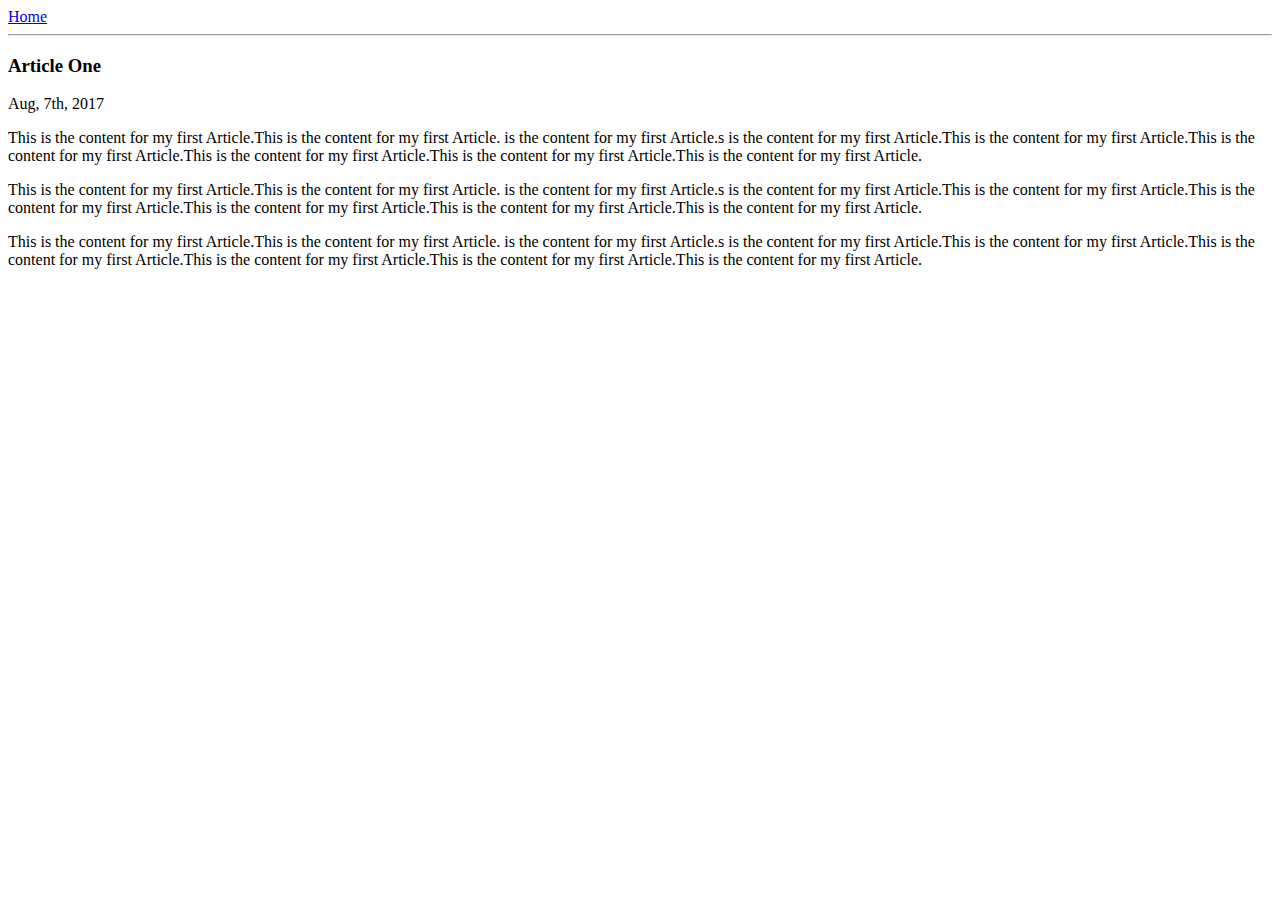
==== ui/article-one.html @ 658ce073 "[imad-console] Updates ui/article-one.html" ====
<html>
    <head>
        <title>Article One</title>
    </head>
    <body>
        
        <div>
            <a href="/"> Home </a>
            <hr/>
            <h3>Article One</h3>
        </div>
        
        <div>
            Aug, 7th, 2017
        </div>
        
        <div>
            <p>
                This is the content for my first Article.This is the content for my first Article. is the content for my first Article.s is the content for my first Article.This is the content for my first Article.This is the content for my first Article.This is the content for my first Article.This is the content for my first Article.This is the content for my first Article.
            </p>
            <p>
                This is the content for my first Article.This is the content for my first Article. is the content for my first Article.s is the content for my first Article.This is the content for my first Article.This is the content for my first Article.This is the content for my first Article.This is the content for my first Article.This is the content for my first Article.
            </p>
            <p>
                This is the content for my first Article.This is the content for my first Article. is the content for my first Article.s is the content for my first Article.This is the content for my first Article.This is the content for my first Article.This is the content for my first Article.This is the content for my first Article.This is the content for my first Article.
            </p>
        </div>
        
    </body>
</html>
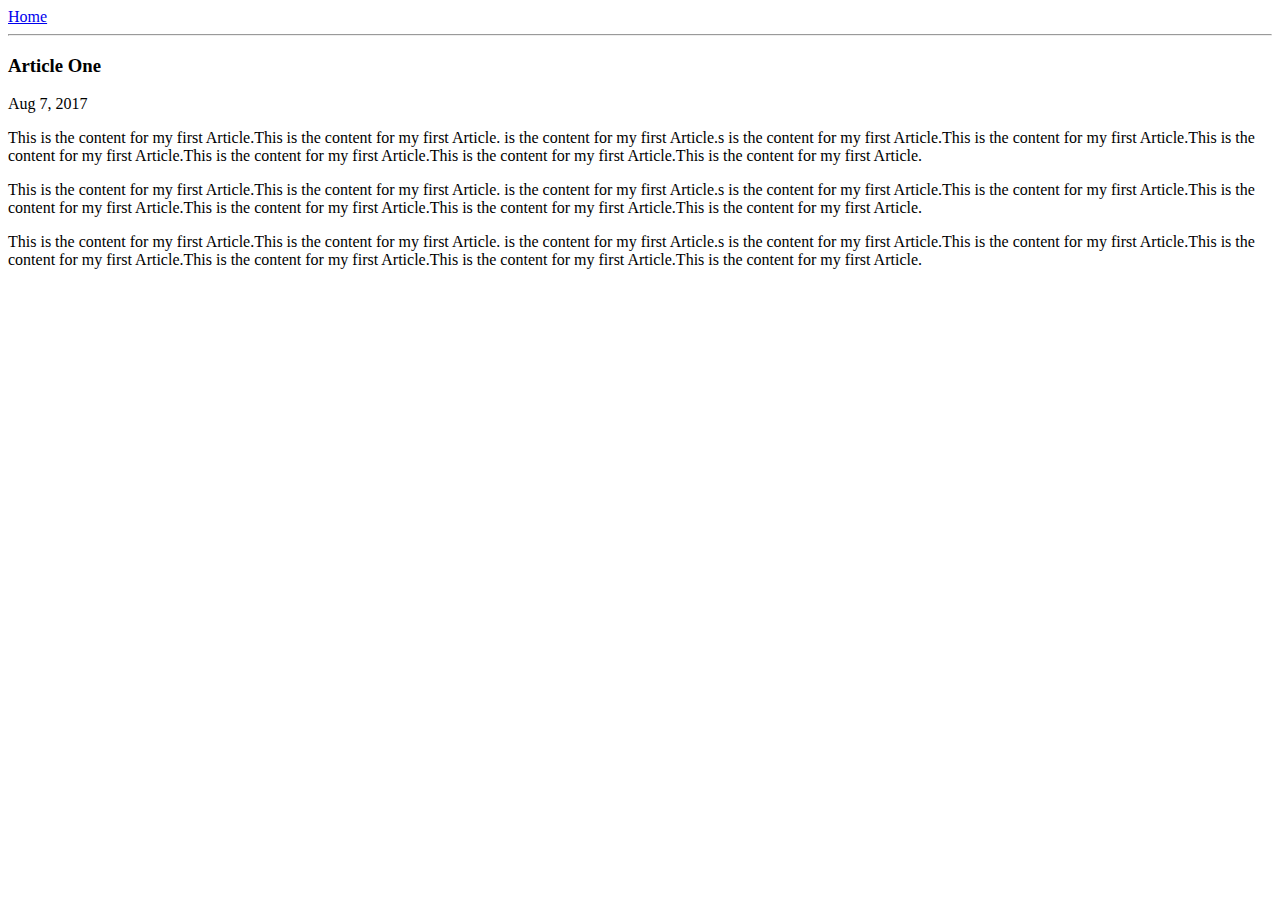
==== commit 9265de50: "[imad-console] Updates ui/article-one.html" ====
--- a/ui/article-one.html
+++ b/ui/article-one.html
@@ -11,7 +11,7 @@
         </div>
         
         <div>
-            Aug, 7th, 2017
+            Aug 7, 2017
         </div>
         
         <div>
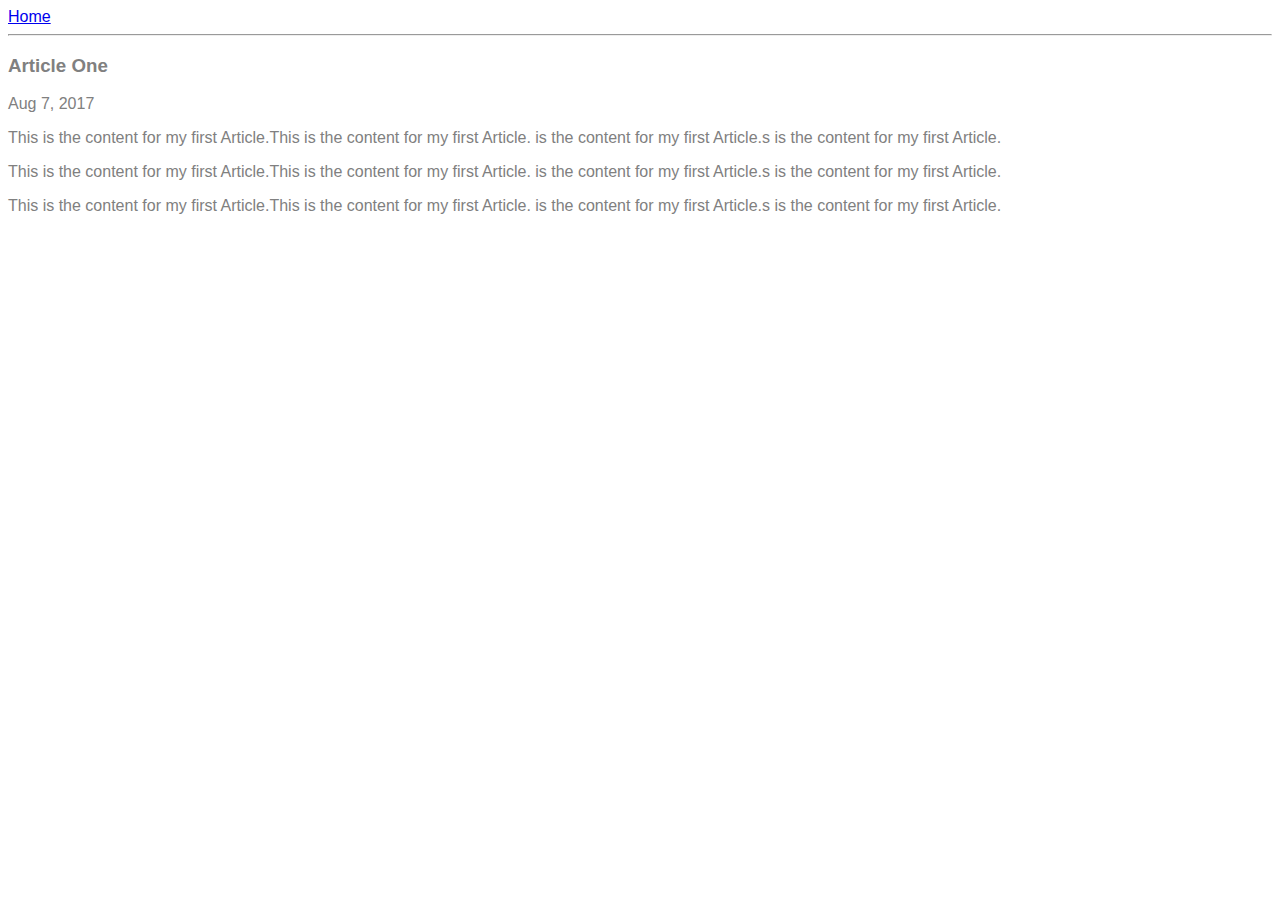
==== commit 6a0ce7d7: "[imad-console] Updates ui/article-one.html" ====
--- a/ui/article-one.html
+++ b/ui/article-one.html
@@ -1,29 +1,43 @@
 <html>
     <head>
         <title>Article One</title>
+        <meta name="viewport" content="width=device-width, initial-scale=1" />
+        <style>
+            .container{
+                max-width:800 px;
+                margin:0 auto;
+                color:grey;
+                font-family: sans-serif;
+                
+            }
+            
+        </style>
     </head>
     <body>
+        <div class="container">
         
-        <div>
-            <a href="/"> Home </a>
-            <hr/>
-            <h3>Article One</h3>
-        </div>
-        
-        <div>
-            Aug 7, 2017
-        </div>
-        
-        <div>
-            <p>
-                This is the content for my first Article.This is the content for my first Article. is the content for my first Article.s is the content for my first Article.This is the content for my first Article.This is the content for my first Article.This is the content for my first Article.This is the content for my first Article.This is the content for my first Article.
-            </p>
-            <p>
-                This is the content for my first Article.This is the content for my first Article. is the content for my first Article.s is the content for my first Article.This is the content for my first Article.This is the content for my first Article.This is the content for my first Article.This is the content for my first Article.This is the content for my first Article.
-            </p>
-            <p>
-                This is the content for my first Article.This is the content for my first Article. is the content for my first Article.s is the content for my first Article.This is the content for my first Article.This is the content for my first Article.This is the content for my first Article.This is the content for my first Article.This is the content for my first Article.
-            </p>
+            <div>
+                <a href="/"> Home </a>
+                <hr/>
+                <h3>Article One</h3>
+            </div>
+            
+            <div>
+                Aug 7, 2017
+            </div>
+            
+            <div>
+                <p>
+                    This is the content for my first Article.This is the content for my first Article. is the content for my first Article.s is the content for my first Article.
+                </p>
+                <p>
+                    This is the content for my first Article.This is the content for my first Article. is the content for my first Article.s is the content for my first Article.
+                </p>
+                <p>
+                    This is the content for my first Article.This is the content for my first Article. is the content for my first Article.s is the content for my first Article.
+                </p>
+            </div>
+            
         </div>
         
     </body>
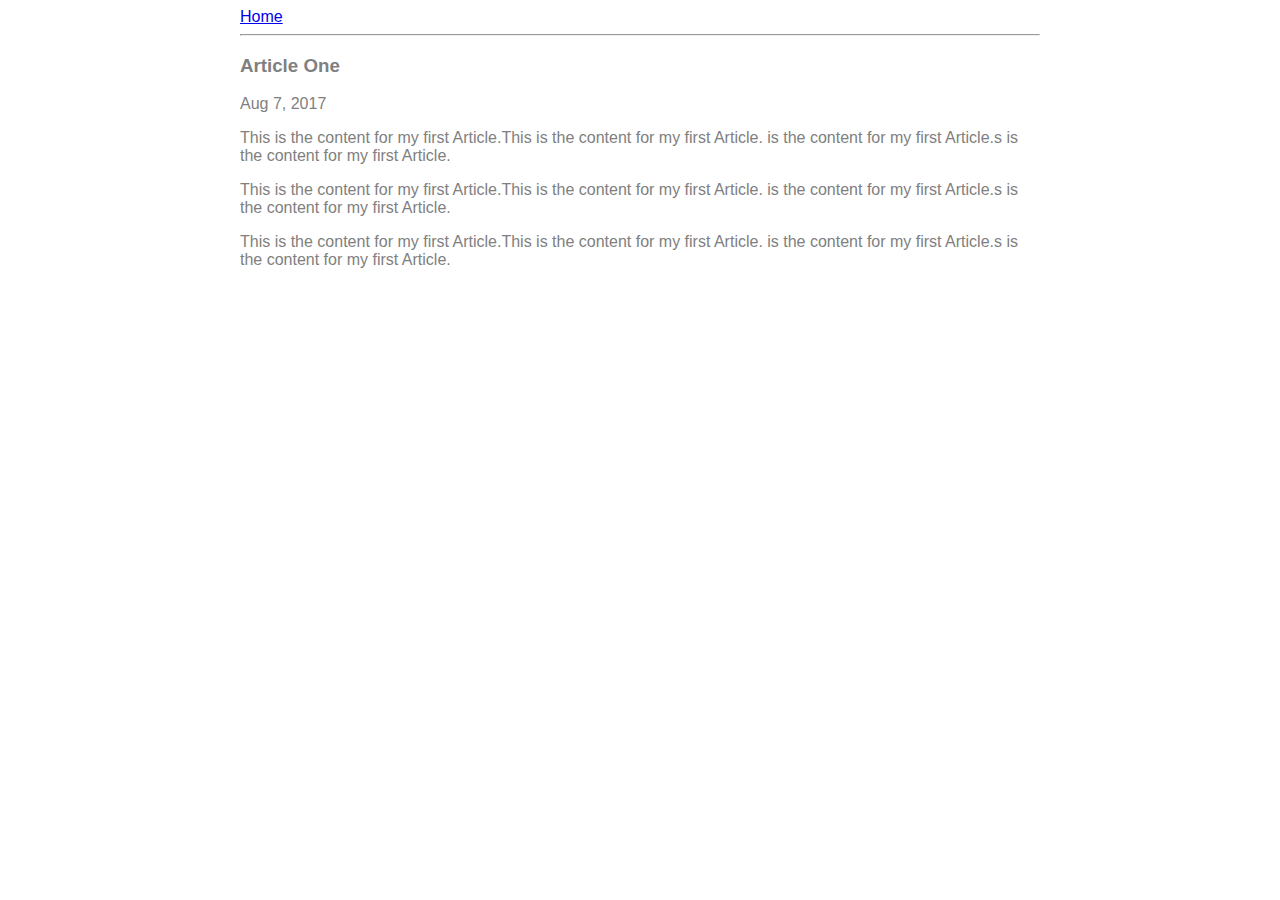
==== commit e9ad1699: "[imad-console] Updates ui/article-one.html" ====
--- a/ui/article-one.html
+++ b/ui/article-one.html
@@ -4,11 +4,10 @@
         <meta name="viewport" content="width=device-width, initial-scale=1" />
         <style>
             .container{
-                max-width:800 px;
-                margin:0 auto;
-                color:grey;
+                max-width: 800px;
+                margin: 0 auto;
+                color: grey;
                 font-family: sans-serif;
-                
             }
             
         </style>
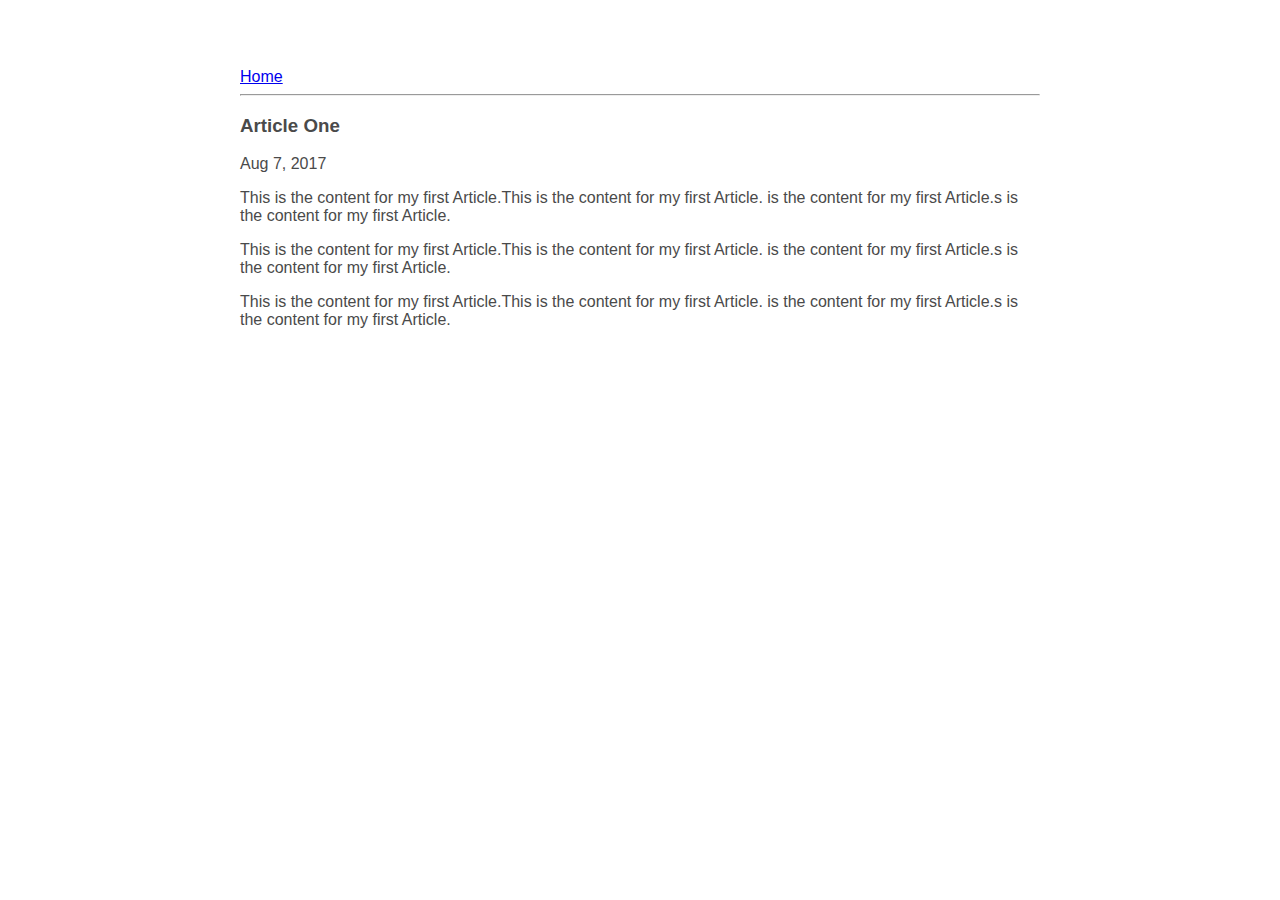
==== commit 9b84f65f: "[imad-console] Updates ui/article-one.html" ====
--- a/ui/article-one.html
+++ b/ui/article-one.html
@@ -6,8 +6,11 @@
             .container{
                 max-width: 800px;
                 margin: 0 auto;
-                color: grey;
                 font-family: sans-serif;
+                color: #4a4a4a;
+                padding-top: 60px;
+                padding-left: 20px;
+                padding-right: 20px;
             }
             
         </style>
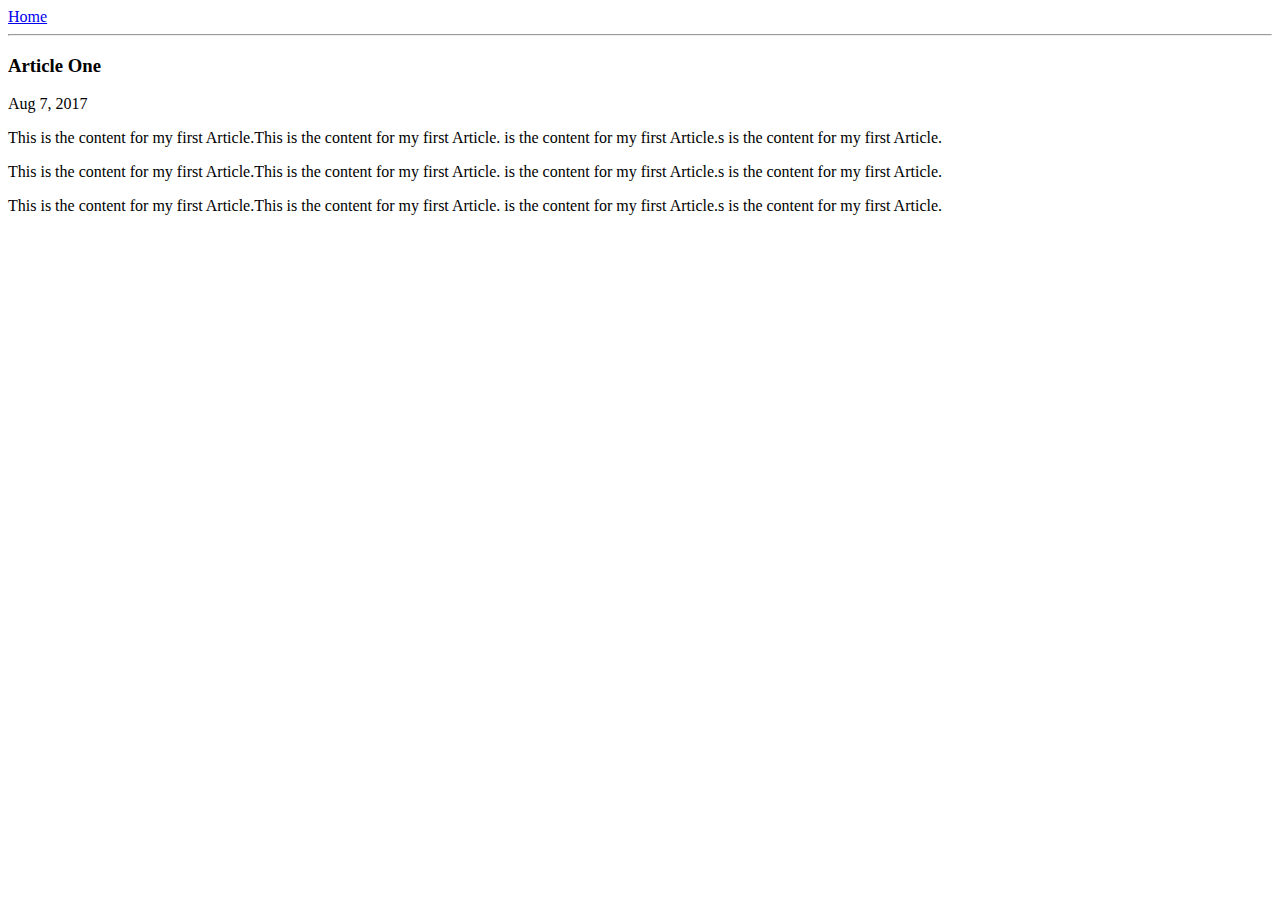
==== commit 30ac2f4e: "[imad-console] Updates ui/article-one.html" ====
--- a/ui/article-one.html
+++ b/ui/article-one.html
@@ -2,18 +2,7 @@
     <head>
         <title>Article One</title>
         <meta name="viewport" content="width=device-width, initial-scale=1" />
-        <style>
-            .container{
-                max-width: 800px;
-                margin: 0 auto;
-                font-family: sans-serif;
-                color: #4a4a4a;
-                padding-top: 60px;
-                padding-left: 20px;
-                padding-right: 20px;
-            }
-            
-        </style>
+        <link href="/ui/style.css" rel="stylesheet" />
     </head>
     <body>
         <div class="container">
